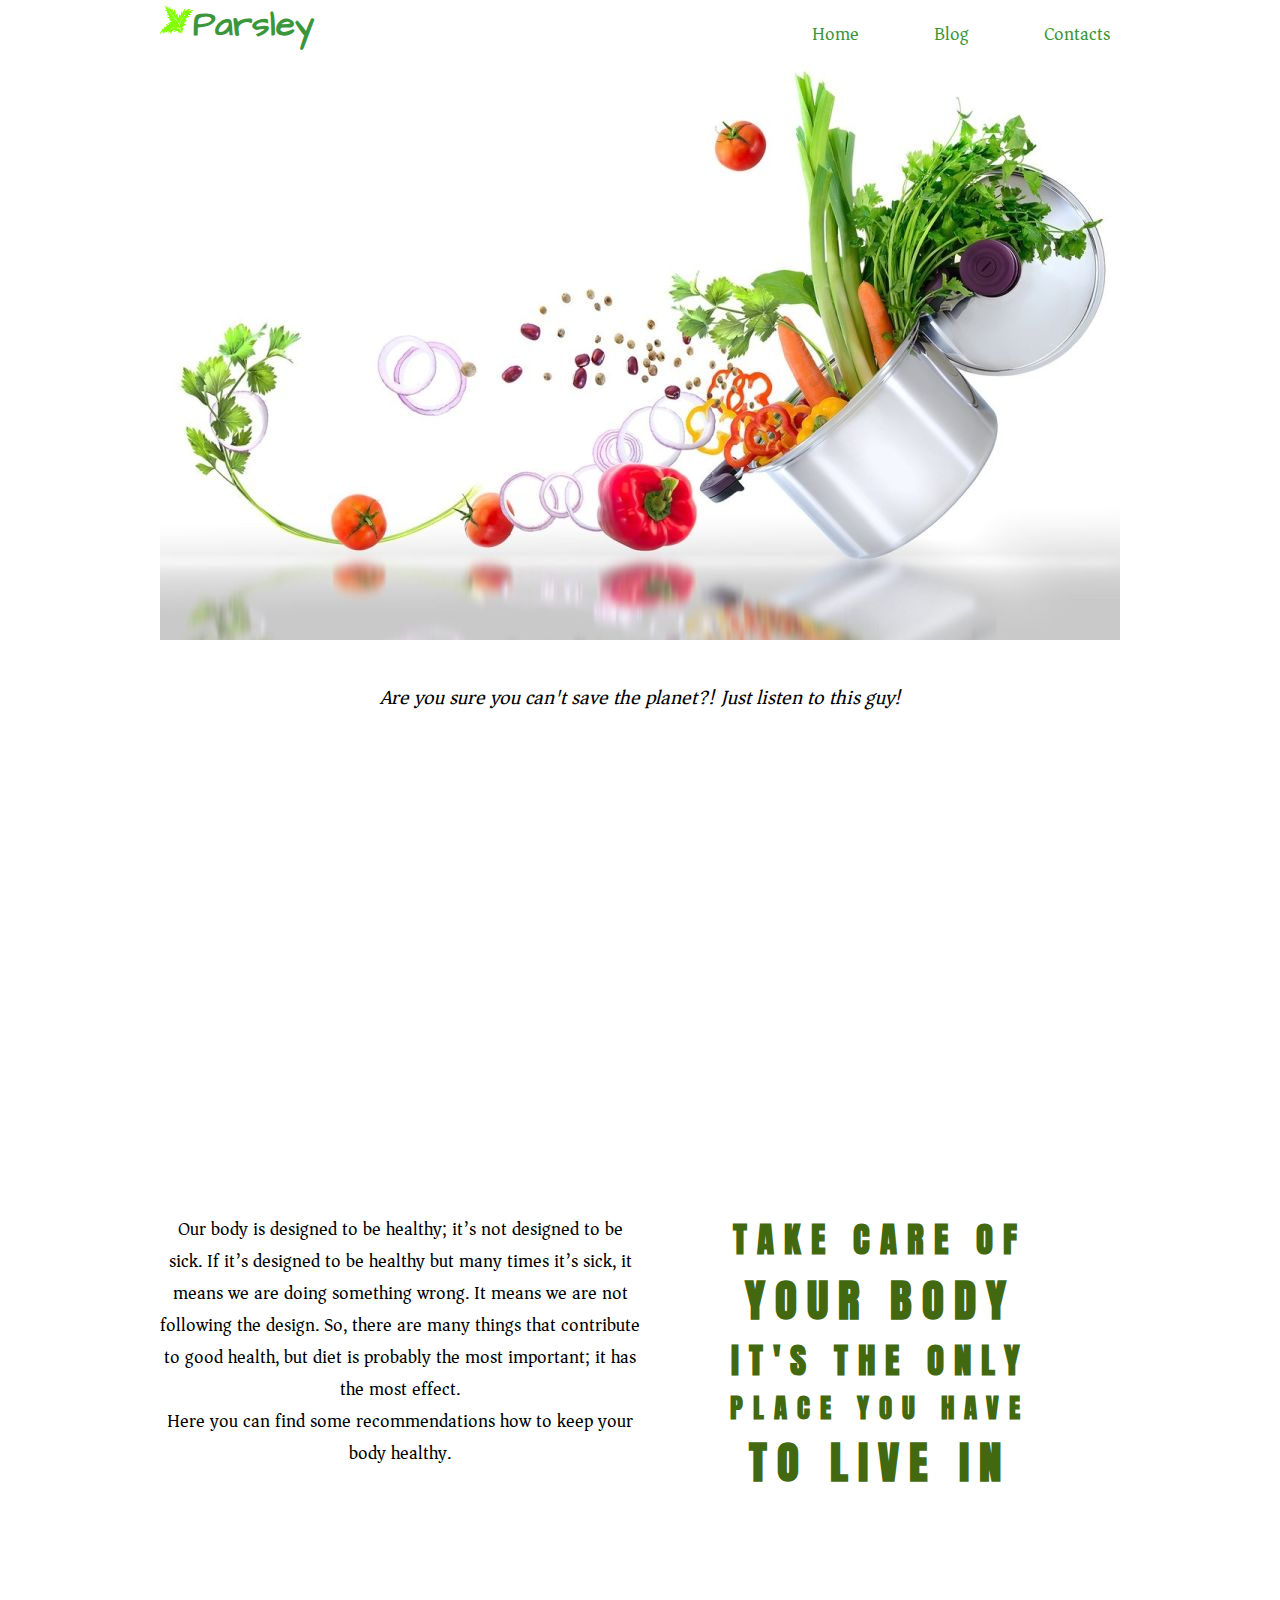
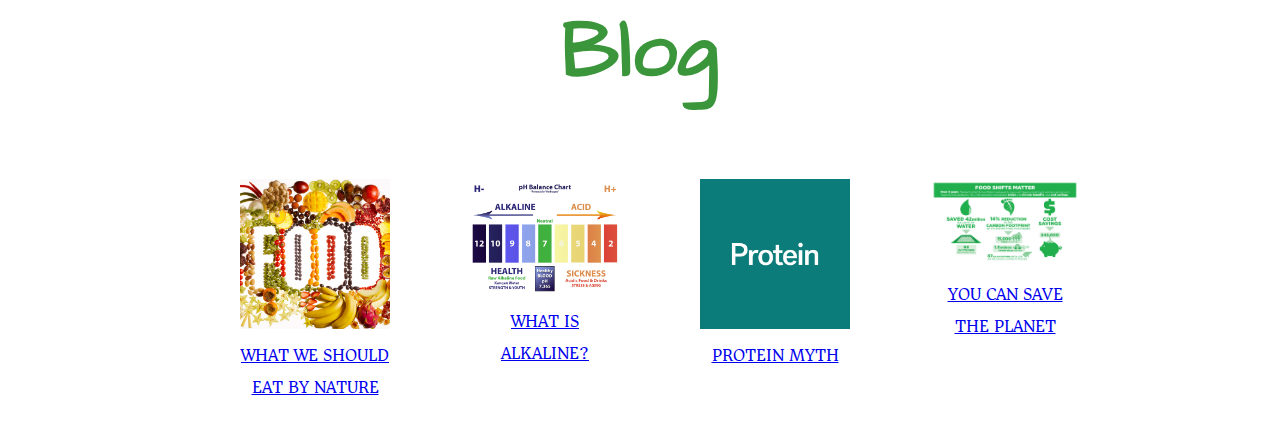
==== index.html @ f83b1dba "Init" ====
<!DOCTYPE html>
<html lang="en">
<head>
    <meta charset="UTF-8">
    <title>Parsley</title>
    <link rel="icon" href="pictures/15icon.favicon.ico"/>
    <link href='https://fonts.googleapis.com/css?family=Architects Daughter' rel='stylesheet'>
    <link href='https://fonts.googleapis.com/css?family=Asar' rel='stylesheet'>
    <link href="https://fonts.googleapis.com/css?family=Anton" rel="stylesheet">
    <link rel="stylesheet" href="styles/index.css">
    
</head>
<body>
<header>
    <div class="logo">
        <a href="/">
            <img src="images/logo.png" alt="logo">parsley
        </a>   
    </div>
    <nav class="menu">
        <ul>
            <li><a class='active' href='/'>home</a></li>
            <li><a href='#blog'>blog</a></li>
            <li><a href="contacts">contacts</a></li>
        </ul>
    </nav>
</header>
<div class="video">
    <p class='videotitle'><i>Are you sure you can't save the planet?! Just listen to this guy!</i></p>
    <iframe width="760" height="428" src="https://www.youtube.com/embed/aUJD3sGppUo?rel=0" frameborder="0" allowfullscreen></iframe>
</div>
<main>
    <p>Our body is designed to be healthy; it’s not designed to be sick. If it’s designed to be healthy but many times it’s sick, it means we are doing something wrong. It means we are not following the design. So, there are many things that contribute to good health, but diet is probably the most important; it has the most effect.</p>
    <p>Here you can find some recommendations how to keep your body healthy.</p>  
</main>
<aside>
    <p class="row-middle">
        Take care of
    </p>
    <p class="row-big">
        your body
    </p>
    <p class="row-middle">
        it's the only
    </p>
    <p class="row-small">
        place you have
    </p>
    <p class="row-big">
        to live in
    </p>
</aside>
<div class="blog" id="blog">
    <h1>Blog</h1>
    <ul>
        <li><a href="articles/article_1.html">
            <figure>
                <img src="images/thumb-article-1.jpg" alt="WHAT WE SHOULD EAT BY NATURE">
                <figcaption>WHAT WE SHOULD EAT BY NATURE</figcaption>
            </figure>
            </a>
        </li>
        <li><a href="articles/article_2.html">
            <figure>
                <img src="images/thumb-article-2.jpg" alt="WHAT IS  ALKALINE?">
                <figcaption>WHAT IS  ALKALINE?</figcaption>
            </figure>
            </a>
        </li>
        <li><a href="articles/article_3.html">
            <figure>
                <img src="images/thumb-article-3.png" alt="PROTEIN MYTH">
                <figcaption>PROTEIN MYTH</figcaption>
            </figure>
            </a>
        </li>
        <li><a href="articles/article_4.html">
            <figure>
                <img src="images/thumb-article-4.png" alt="YOU CAN SAVE THE PLANET">
                <figcaption>YOU CAN SAVE THE PLANET</figcaption>
            </figure>
            </a>
        </li>
    </ul>
</div>
</body>
</html>
---- styles/index.css ----
body {
    margin: 0 auto;
    padding: 0;
    width: 960px;
    font-family: 'Asar';
    font-size: 18px;
}
header {
    background-image: url("../images/header_bg.jpg");
    background-repeat: no-repeat;
    height: 640px;
    width: 100%;
}
.logo {
    height: 100px;
    float: left;
}
.logo img {
    height: 30px;
}
.logo a {
    text-transform: capitalize;
    font-family: 'Architects Daughter';
    font-size: 80px;
    font-weight: bold;
    font-size: 35px;
    color: #3b963b;
    text-decoration: none;
}
.menu {
    float: right;
}
.menu ul li {
    display: inline;
    margin-left: 50px;
}
.menu a {
    text-transform: capitalize;
    font-family: 'Asar'; 
    color: #3b963b;
    text-decoration: none;
    padding: 0 10px;
}
.menu a:hover {
    background-color: #c3d6c0;
}
.video {
    text-align: center;
    margin: 40px 0; 
}
.videotitle {
    font-size: 20px;
}
main {
    width: 50%;
    text-align: center;
    float: left;
}
main p {
    margin: 0;
}
aside {
    width: 50%;
    text-align: center;
    float: right;
    color: #426910;
    text-transform: uppercase;
    font-weight: bold;
    margin-bottom: 100px;
}
aside p {
    margin: 0;
    padding: 0;
    letter-spacing: 10px;
    font-family: 'Anton', sans-serif;
}
.row-middle {
    font-size: 35px;
}
.row-big {
    font-size: 45px;
}
.row-small {
    font-size: 27px;
}
.blog {
    clear: both;
    text-align: center;
}
.blog ul li {
    display: inline;
    float: left;
}
.blog figure {
    width: 150px;
    text-align: center;
}
.blog figure img {
    width: 150px;
}
.blog h1 {
    color: #3b963b;
    text-decoration: none;
    text-align: center;
    font-family: 'Architects Daughter';
    font-size: 80px;
}
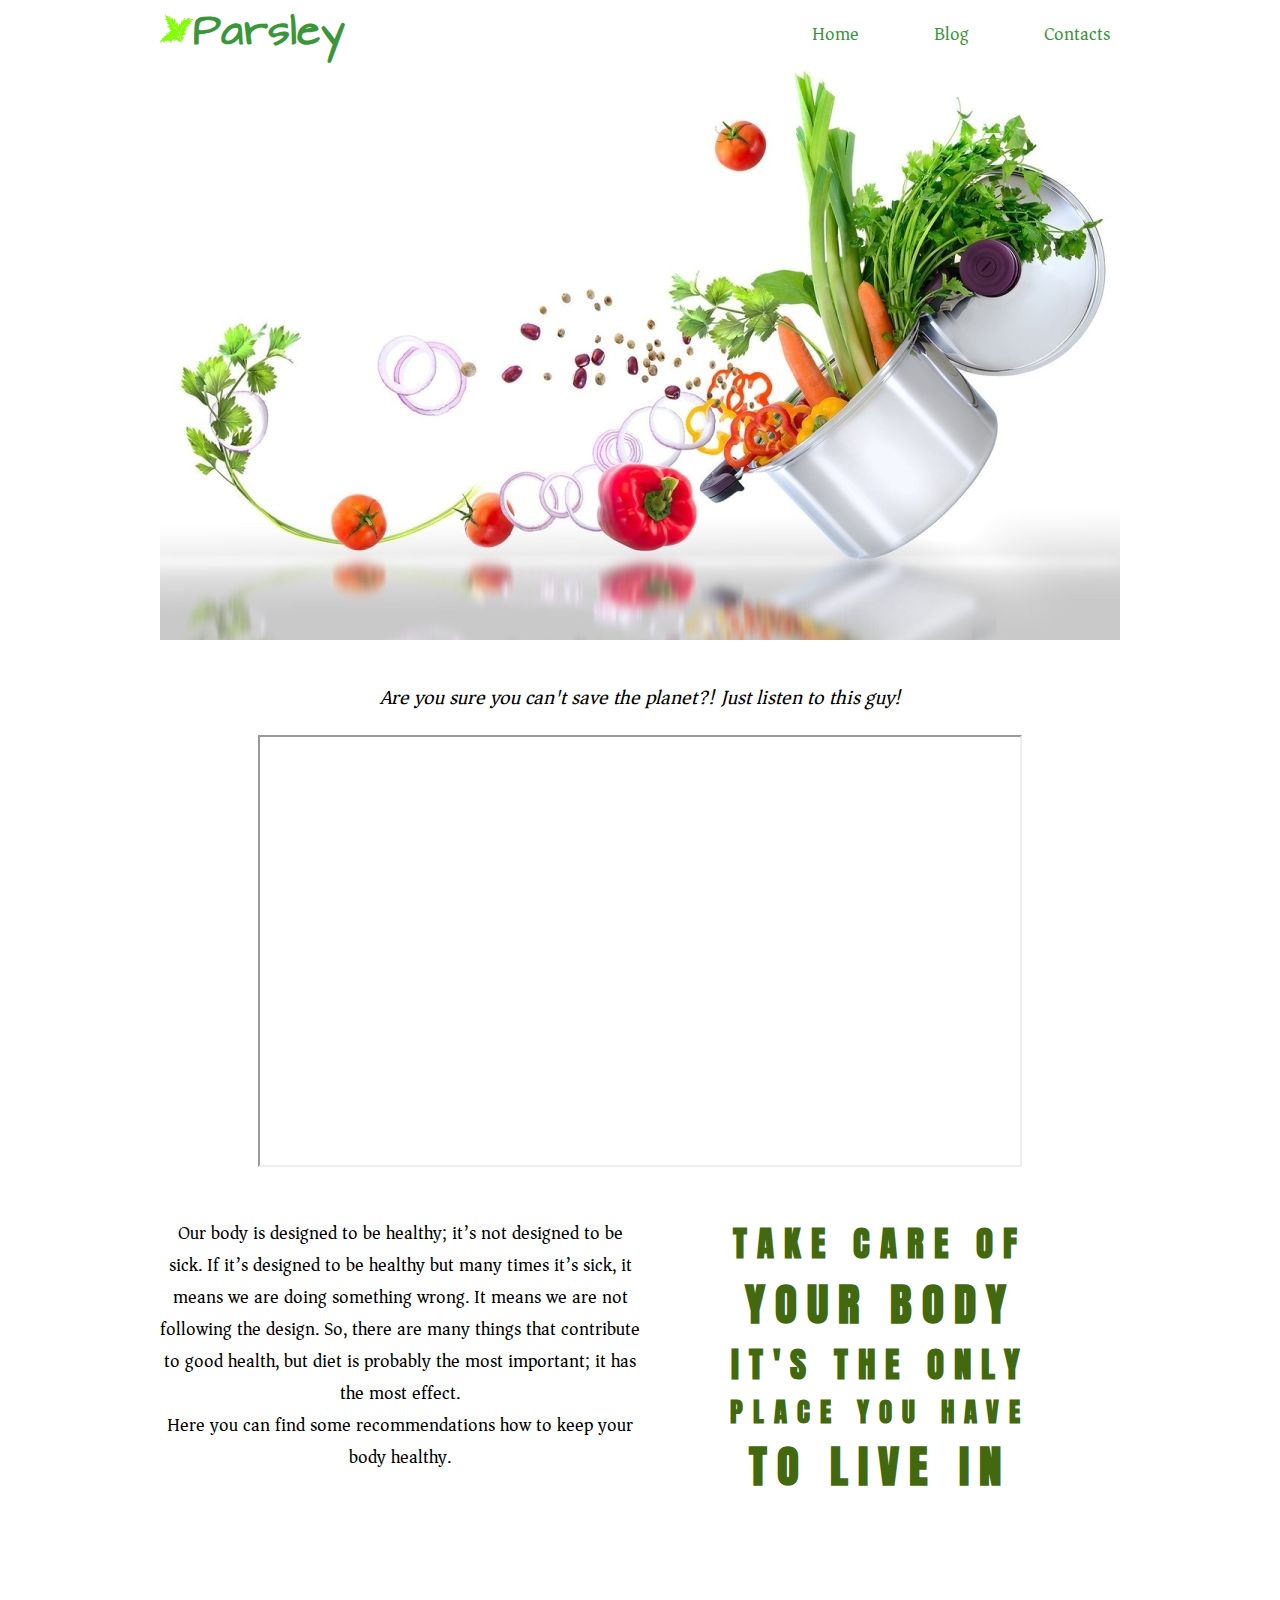
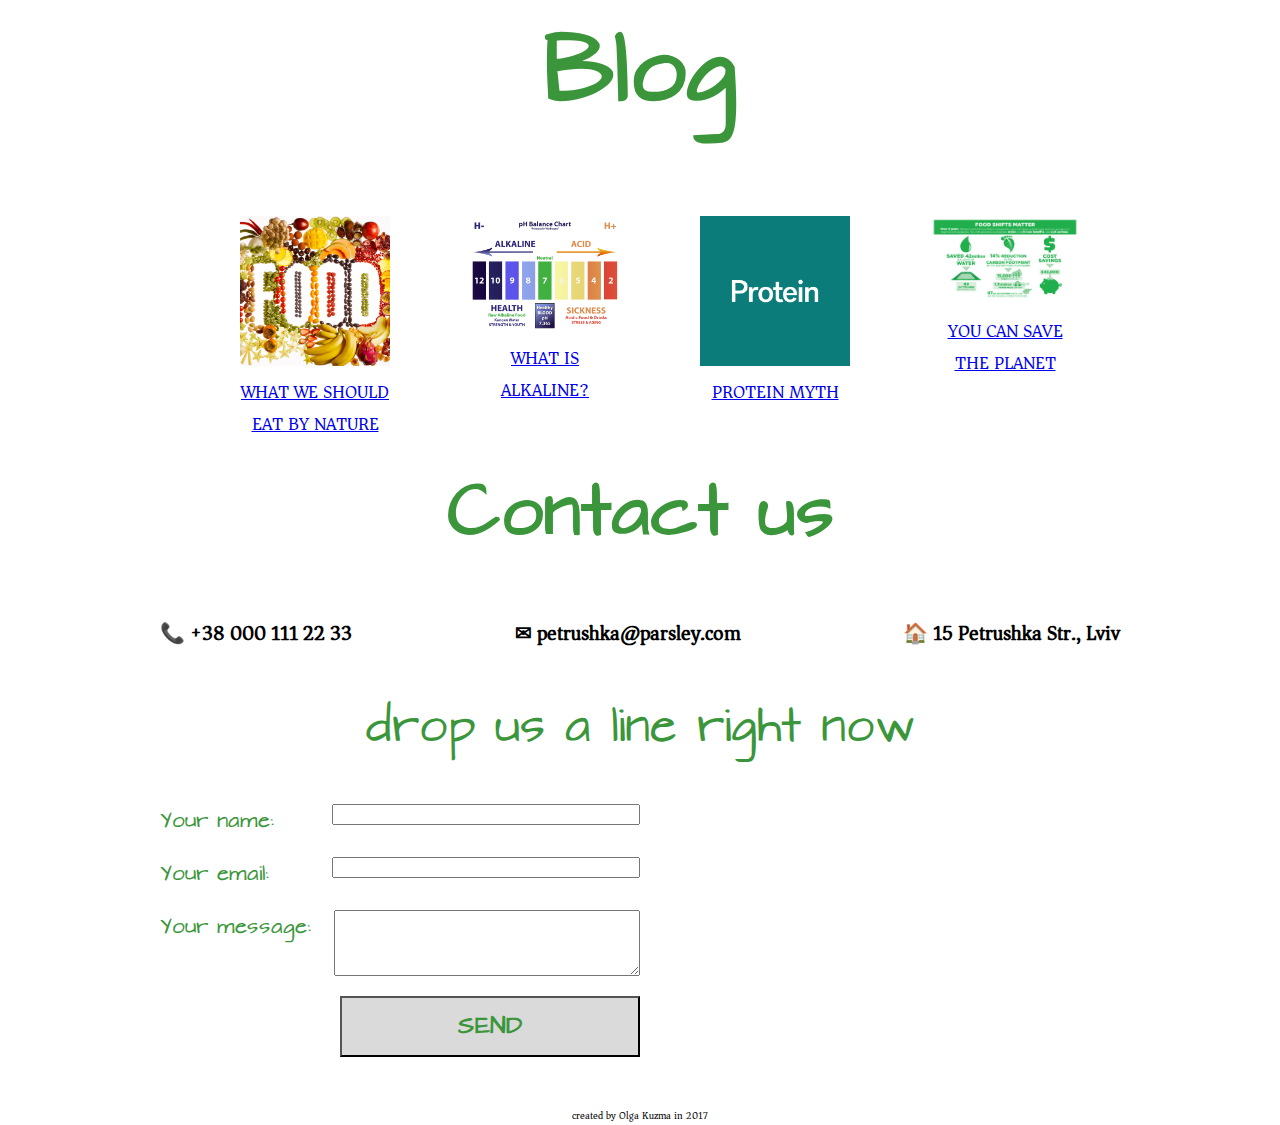
==== commit 4ea5fe08: "add contact form and downloaded font" ====
--- a/index.html
+++ b/index.html
@@ -4,7 +4,7 @@
     <meta charset="UTF-8">
     <title>Parsley</title>
     <link rel="icon" href="pictures/15icon.favicon.ico"/>
-    <link href='https://fonts.googleapis.com/css?family=Architects Daughter' rel='stylesheet'>
+    <link href='fonts/ArchitectsDaughter.ttf' rel='stylesheet'>
     <link href='https://fonts.googleapis.com/css?family=Asar' rel='stylesheet'>
     <link href="https://fonts.googleapis.com/css?family=Anton" rel="stylesheet">
     <link rel="stylesheet" href="styles/index.css">
@@ -21,13 +21,13 @@
         <ul>
             <li><a class='active' href='/'>home</a></li>
             <li><a href='#blog'>blog</a></li>
-            <li><a href="contacts">contacts</a></li>
+            <li><a href='#contacts'>contacts</a></li>
         </ul>
     </nav>
 </header>
 <div class="video">
     <p class='videotitle'><i>Are you sure you can't save the planet?! Just listen to this guy!</i></p>
-    <iframe width="760" height="428" src="https://www.youtube.com/embed/aUJD3sGppUo?rel=0" frameborder="0" allowfullscreen></iframe>
+    <iframe width="760" height="428" src="https://www.youtube.com/embed/aUJD3sGppUo?rel=0" allowfullscreen></iframe>
 </div>
 <main>
     <p>Our body is designed to be healthy; it’s not designed to be sick. If it’s designed to be healthy but many times it’s sick, it means we are doing something wrong. It means we are not following the design. So, there are many things that contribute to good health, but diet is probably the most important; it has the most effect.</p>
@@ -83,5 +83,28 @@
         </li>
     </ul>
 </div>
+<div class="contacts" id="contacts">
+    <h2>Contact us</h2>
+    <div class="contact-data-container">
+        <div class="contact-data">&#128222; +38 000 111 22 33</div>
+        <div class="contact-data">&#9993; petrushka@parsley.com</div>
+        <div class="contact-data">&#127968; 15 Petrushka Str., Lviv</div>
+    </div>
+    <p class="form-signature">drop us a line right now</p>
+    <form action="https://formspree.io/olya.murari@gmail.com" method="POST" class="contact-form">
+        <input type="text" value="secret" hidden name="secret-code">
+         <label>Your name:
+            <input type="text" name="client-name" required>
+        </label>
+        <label>Your email:
+            <input type="email" name="client-email" required>
+        </label>
+        <label>Your message:
+            <textarea name="message" rows="4" cols="50"></textarea>
+        </label>
+        <input type="submit" value="SEND" class="submit-button">
+    </form>
+</div>
+<div class="copyright">created by Olga Kuzma in 2017</div>
 </body>
 </html>--- a/styles/index.css
+++ b/styles/index.css
@@ -1,3 +1,7 @@
+@font-face {
+    font-family: ArchitectsDaughter;
+    src: url(../fonts/ArchitectsDaughter.ttf);
+}
 body {
     margin: 0 auto;
     padding: 0;
@@ -20,8 +24,7 @@
 }
 .logo a {
     text-transform: capitalize;
-    font-family: 'Architects Daughter';
-    font-size: 80px;
+    font-family: 'ArchitectsDaughter';
     font-weight: bold;
     font-size: 35px;
     color: #3b963b;
@@ -102,7 +105,59 @@
     color: #3b963b;
     text-decoration: none;
     text-align: center;
-    font-family: 'Architects Daughter';
+    font-family: 'ArchitectsDaughter';
     font-size: 80px;
 }
-
+.contacts {
+    clear: both;
+    margin-bottom: 50px;
+}
+.contacts h2 {
+    color: #3b963b;
+    text-align: center;
+    font-family: 'ArchitectsDaughter';
+    font-size: 60px;
+}
+.contact-data-container {
+    display: flex;
+    justify-content: space-between;
+}
+.contact-data {
+    display: inline;
+    font-weight: bold;
+    font-size: 20px;
+}
+.form-signature {
+    color: #3b963b;
+    text-align: center;
+    font-family: 'ArchitectsDaughter';
+    font-size: 40px;
+}
+.contact-form {
+    color: #3b963b;
+    font-family: 'ArchitectsDaughter';
+    width: 50%;
+}
+.contact-form input, textarea {
+    float: right;
+    width: 300px;
+}
+.contact-form label {
+    display: block;
+    margin-bottom: 20px;
+}
+.submit-button {
+    margin-top: 20px;
+    color: #3b963b;
+    font-family: 'ArchitectsDaughter';
+    font-size: 20px;
+    background-color: #dadada;
+    font-weight: bold;
+    padding: 10px 0;
+}
+.copyright {
+    padding-top: 50px;
+    clear: both;
+    text-align: center;
+    font-size: 10px;
+}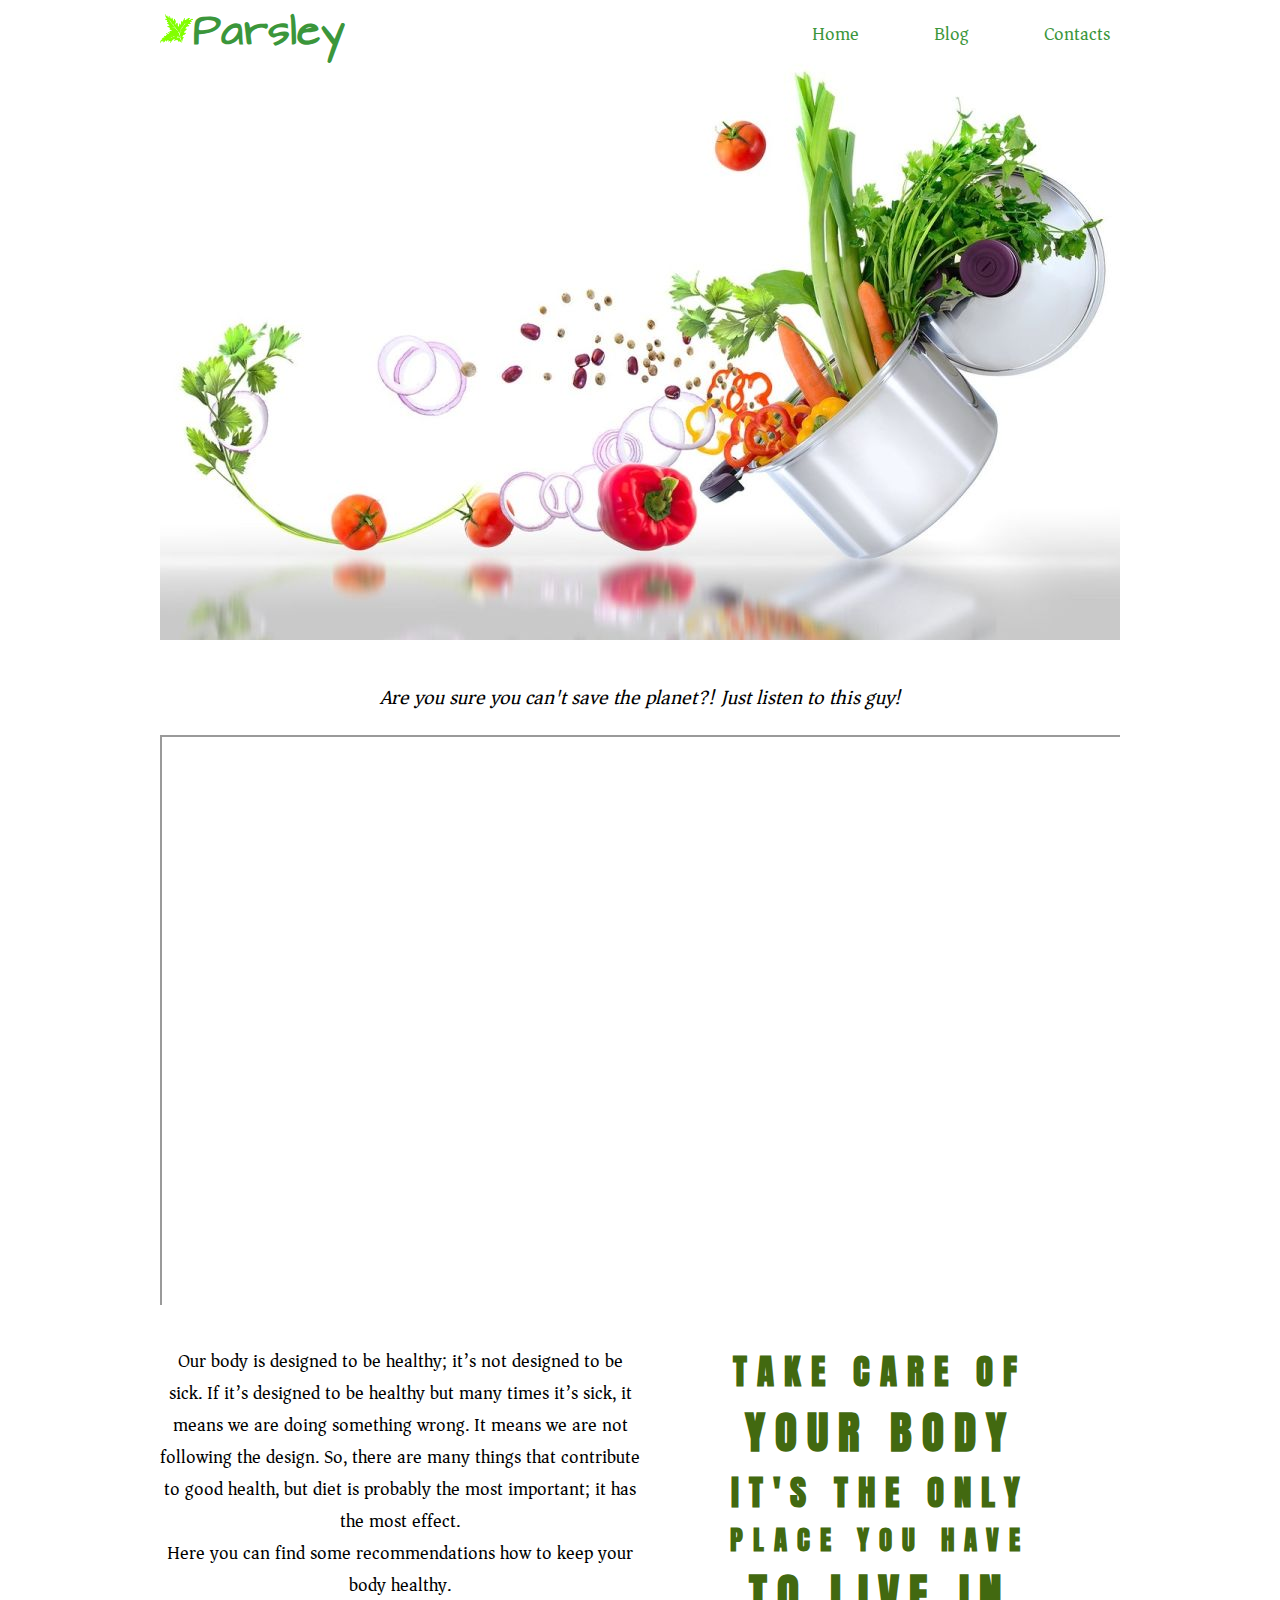
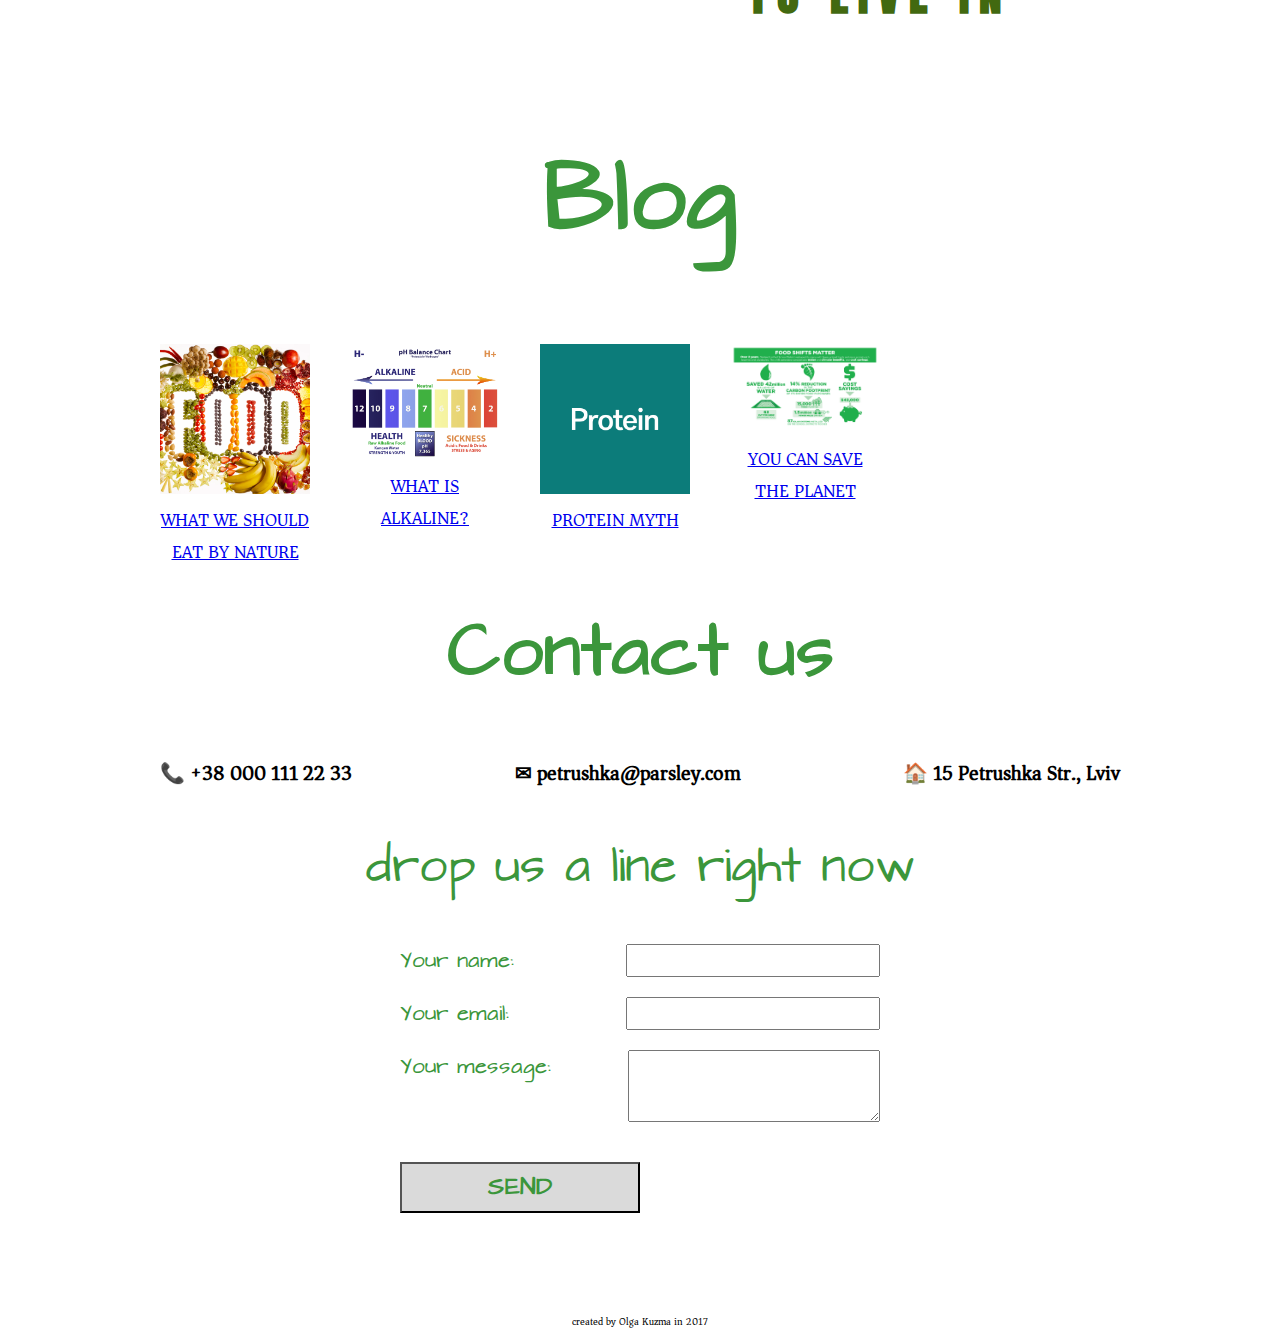
==== commit fa5abeb4: "initial" ====
--- a/index.html
+++ b/index.html
@@ -3,7 +3,7 @@
 <head>
     <meta charset="UTF-8">
     <title>Parsley</title>
-    <link rel="icon" href="pictures/15icon.favicon.ico"/>
+    <link rel="icon" href="images/favicon.ico"/>
     <link href='fonts/ArchitectsDaughter.ttf' rel='stylesheet'>
     <link href='https://fonts.googleapis.com/css?family=Asar' rel='stylesheet'>
     <link href="https://fonts.googleapis.com/css?family=Anton" rel="stylesheet">
@@ -19,7 +19,7 @@
     </div>
     <nav class="menu">
         <ul>
-            <li><a class='active' href='/'>home</a></li>
+            <li><a class='active' id="home" href='#home'>home</a></li>
             <li><a href='#blog'>blog</a></li>
             <li><a href='#contacts'>contacts</a></li>
         </ul>
@@ -27,7 +27,9 @@
 </header>
 <div class="video">
     <p class='videotitle'><i>Are you sure you can't save the planet?! Just listen to this guy!</i></p>
-    <iframe width="760" height="428" src="https://www.youtube.com/embed/aUJD3sGppUo?rel=0" allowfullscreen></iframe>
+    <div class="video-container">
+        <iframe src="https://www.youtube.com/embed/aUJD3sGppUo?rel=0" allowfullscreen></iframe>
+    </div>
 </div>
 <main>
     <p>Our body is designed to be healthy; it’s not designed to be sick. If it’s designed to be healthy but many times it’s sick, it means we are doing something wrong. It means we are not following the design. So, there are many things that contribute to good health, but diet is probably the most important; it has the most effect.</p>
@@ -93,18 +95,23 @@
     <p class="form-signature">drop us a line right now</p>
     <form action="https://formspree.io/olya.murari@gmail.com" method="POST" class="contact-form">
         <input type="text" value="secret" hidden name="secret-code">
-         <label>Your name:
+         <label>
+            <span class="label-text">Your name:</span>
             <input type="text" name="client-name" required>
         </label>
-        <label>Your email:
+        <label>
+            <span class="label-text">Your email:</span>
             <input type="email" name="client-email" required>
         </label>
-        <label>Your message:
-            <textarea name="message" rows="4" cols="50"></textarea>
+        <label>
+            <span class="label-text">Your message:</span>
+            <textarea name="message" rows="4"></textarea>
         </label>
         <input type="submit" value="SEND" class="submit-button">
     </form>
 </div>
-<div class="copyright">created by Olga Kuzma in 2017</div>
+<footer>
+  <div class="copyright">created by Olga Kuzma in 2017</div>
+</footer>
 </body>
 </html>--- a/styles/index.css
+++ b/styles/index.css
@@ -4,19 +4,26 @@
 }
 body {
     margin: 0 auto;
-    padding: 0;
-    width: 960px;
+    padding: 0 20px;
+    max-width: 100%;
     font-family: 'Asar';
     font-size: 18px;
 }
-header {
-    background-image: url("../images/header_bg.jpg");
-    background-repeat: no-repeat;
-    height: 640px;
-    width: 100%;
+@media (min-width: 768px) {
+    body {
+        padding: 0;
+        width: 960px;
+    }
+}
+@media (min-width: 768px) {
+    header {
+        background-image: url("../images/header_bg.jpg");
+        background-size: contain;
+        background-repeat: no-repeat;
+        height: 640px;
+    }
 }
 .logo {
-    height: 100px;
     float: left;
 }
 .logo img {
@@ -35,7 +42,12 @@
 }
 .menu ul li {
     display: inline;
-    margin-left: 50px;
+}
+@media (min-width: 768px) {
+    .menu ul li {
+        display: inline;
+        margin-left: 50px;
+    }
 }
 .menu a {
     text-transform: capitalize;
@@ -48,6 +60,7 @@
     background-color: #c3d6c0;
 }
 .video {
+    clear: both;
     text-align: center;
     margin: 40px 0; 
 }
@@ -55,21 +68,33 @@
     font-size: 20px;
 }
 main {
-    width: 50%;
-    text-align: center;
-    float: left;
+    text-align: center;
+    float: none;
+}
+@media (min-width: 768px) {
+    main {
+        width: 50%;
+        text-align: center;
+        float: left;
+    }
 }
 main p {
     margin: 0;
 }
 aside {
-    width: 50%;
-    text-align: center;
-    float: right;
-    color: #426910;
-    text-transform: uppercase;
-    font-weight: bold;
-    margin-bottom: 100px;
+    display: none;
+}
+@media (min-width: 768px) {
+    aside {
+        display: block;
+        width: 50%;
+        text-align: center;
+        float: right;
+        color: #426910;
+        text-transform: uppercase;
+        font-weight: bold;
+        margin-bottom: 100px;
+    }
 }
 aside p {
     margin: 0;
@@ -88,23 +113,53 @@
 }
 .blog {
     clear: both;
-    text-align: center;
+    text-align: left;
+}
+@media (min-width: 768px) {
+    .blog {
+        clear: both;
+        text-align: center;
+    }
+}
+.blog ul{
+    margin: 0;
+    padding: 0;
 }
 .blog ul li {
-    display: inline;
-    float: left;
+    display: block;
+}
+@media (min-width: 768px) {
+    .blog ul li {
+        display: inline;
+        float: left;
+    }
 }
 .blog figure {
-    width: 150px;
-    text-align: center;
+    display: flex;
+    justify-content: space-between;
+    align-items: center;
+    margin-bottom: 30px;
+    margin-left: 0;
+}
+@media (min-width: 768px) {
+    .blog figure {
+        display: block;
+        width: 150px;
+        text-align: center;
+    }
 }
 .blog figure img {
-    width: 150px;
+    max-width: 50%;
+}
+@media (min-width: 768px) {
+    .blog figure img {
+        max-width: 100%;
+        width: 150px;
+    }
 }
 .blog h1 {
     color: #3b963b;
     text-decoration: none;
-    text-align: center;
     font-family: 'ArchitectsDaughter';
     font-size: 80px;
 }
@@ -121,11 +176,23 @@
 .contact-data-container {
     display: flex;
     justify-content: space-between;
+    flex-direction: column;
+    align-items: center;
+}
+@media (min-width: 768px) {
+    .contact-data-container {
+        flex-direction: row;
+    }
 }
 .contact-data {
-    display: inline;
     font-weight: bold;
     font-size: 20px;
+    margin-bottom: 20px;
+}
+@media (min-width: 768px) {
+    .contact-data {
+        margin-bottom: 0;
+    }
 }
 .form-signature {
     color: #3b963b;
@@ -136,15 +203,36 @@
 .contact-form {
     color: #3b963b;
     font-family: 'ArchitectsDaughter';
-    width: 50%;
+    width: 100%;
+    margin: 0 auto;
+}
+@media (min-width: 768px) {
+    .contact-form {
+        width: 50%;
+    }
 }
 .contact-form input, textarea {
-    float: right;
-    width: 300px;
+    width: 100%;
+    padding: 5px;
+}
+@media (min-width: 768px) {
+    .contact-form input, textarea {
+        width: 50%;
+    }
 }
 .contact-form label {
-    display: block;
+    display: flex;
+    justify-content: space-between;
+    flex-direction: column;
     margin-bottom: 20px;
+}
+@media (min-width: 768px) {
+    .contact-form label {
+        flex-direction: row;
+    }
+}
+.label-text {
+    margin: 0;
 }
 .submit-button {
     margin-top: 20px;
@@ -160,4 +248,19 @@
     clear: both;
     text-align: center;
     font-size: 10px;
+}
+.video-container {
+	position:relative;
+	padding-bottom:56.25%;
+	padding-top:30px;
+	height:0;
+	overflow:hidden;
+}
+
+.video-container iframe, .video-container object, .video-container embed {
+	position:absolute;
+	top:0;
+	left:0;
+	width:100%;
+	height:100%;
 }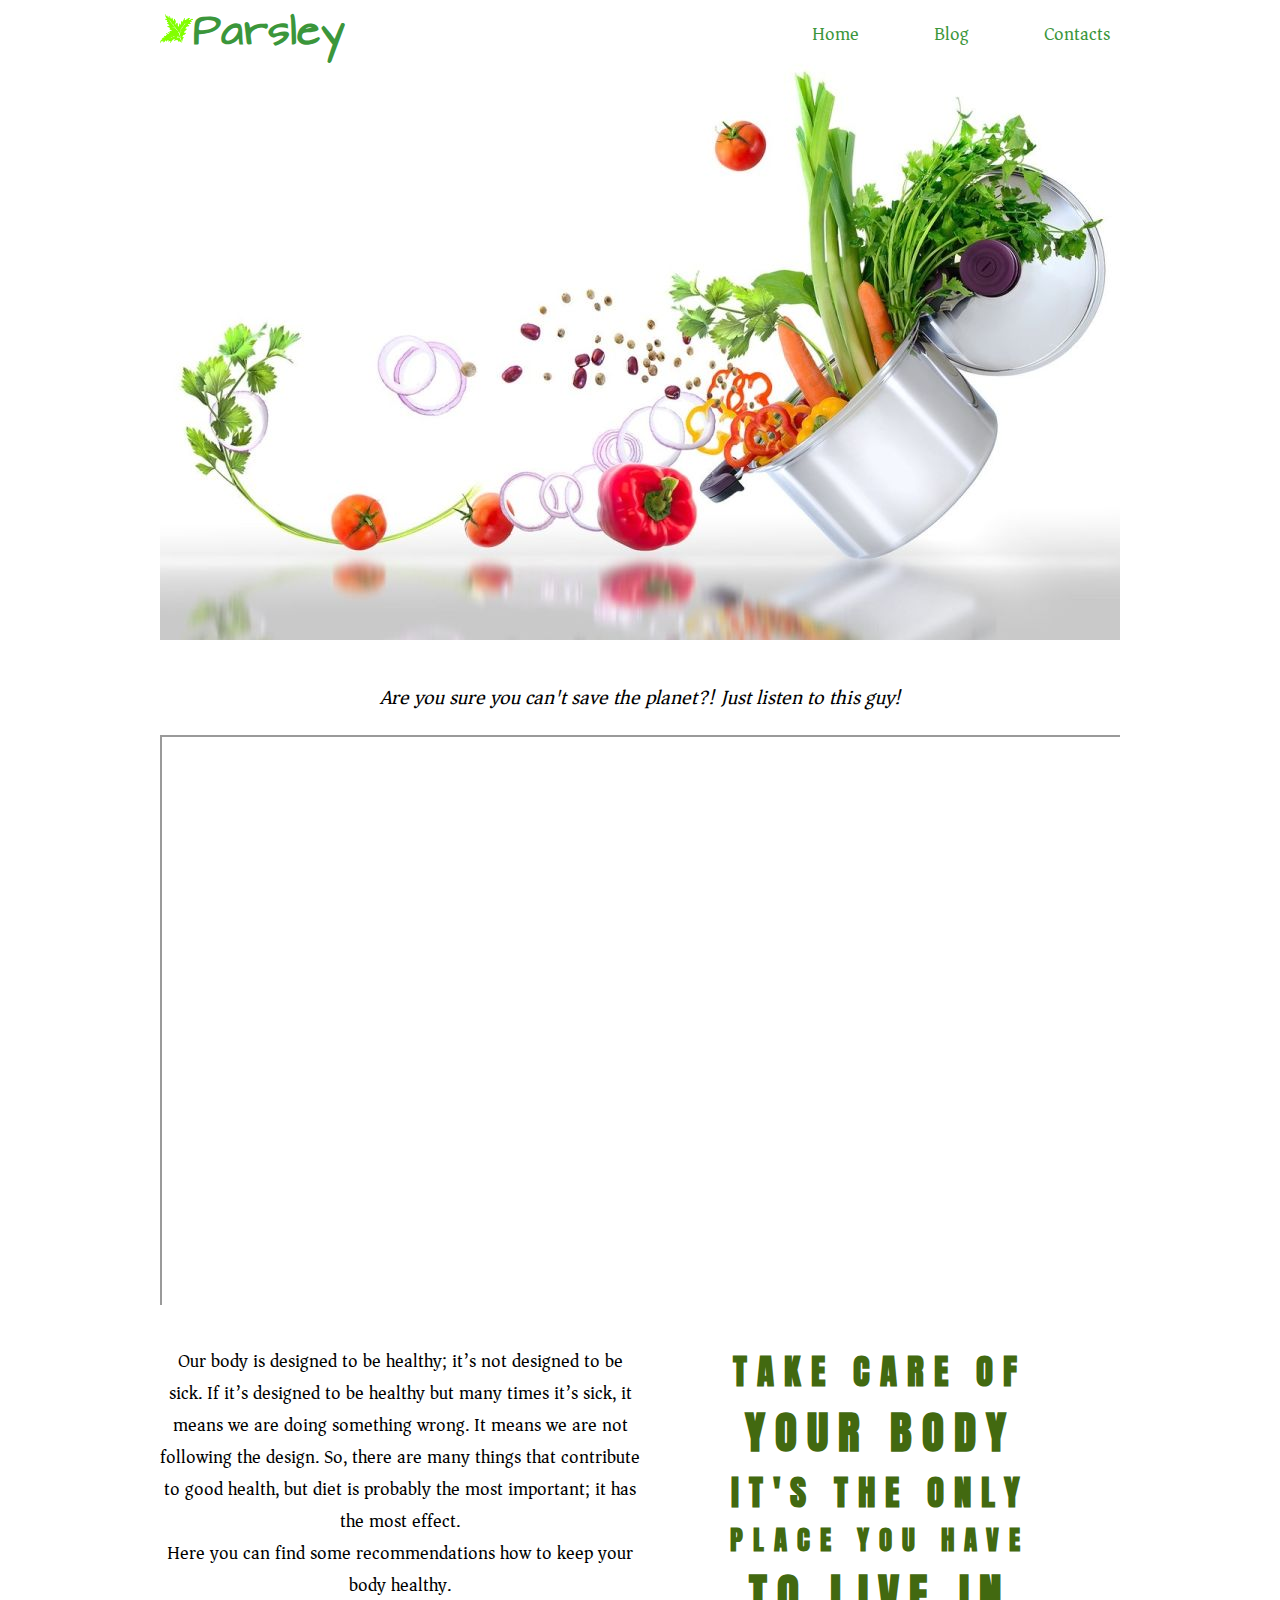
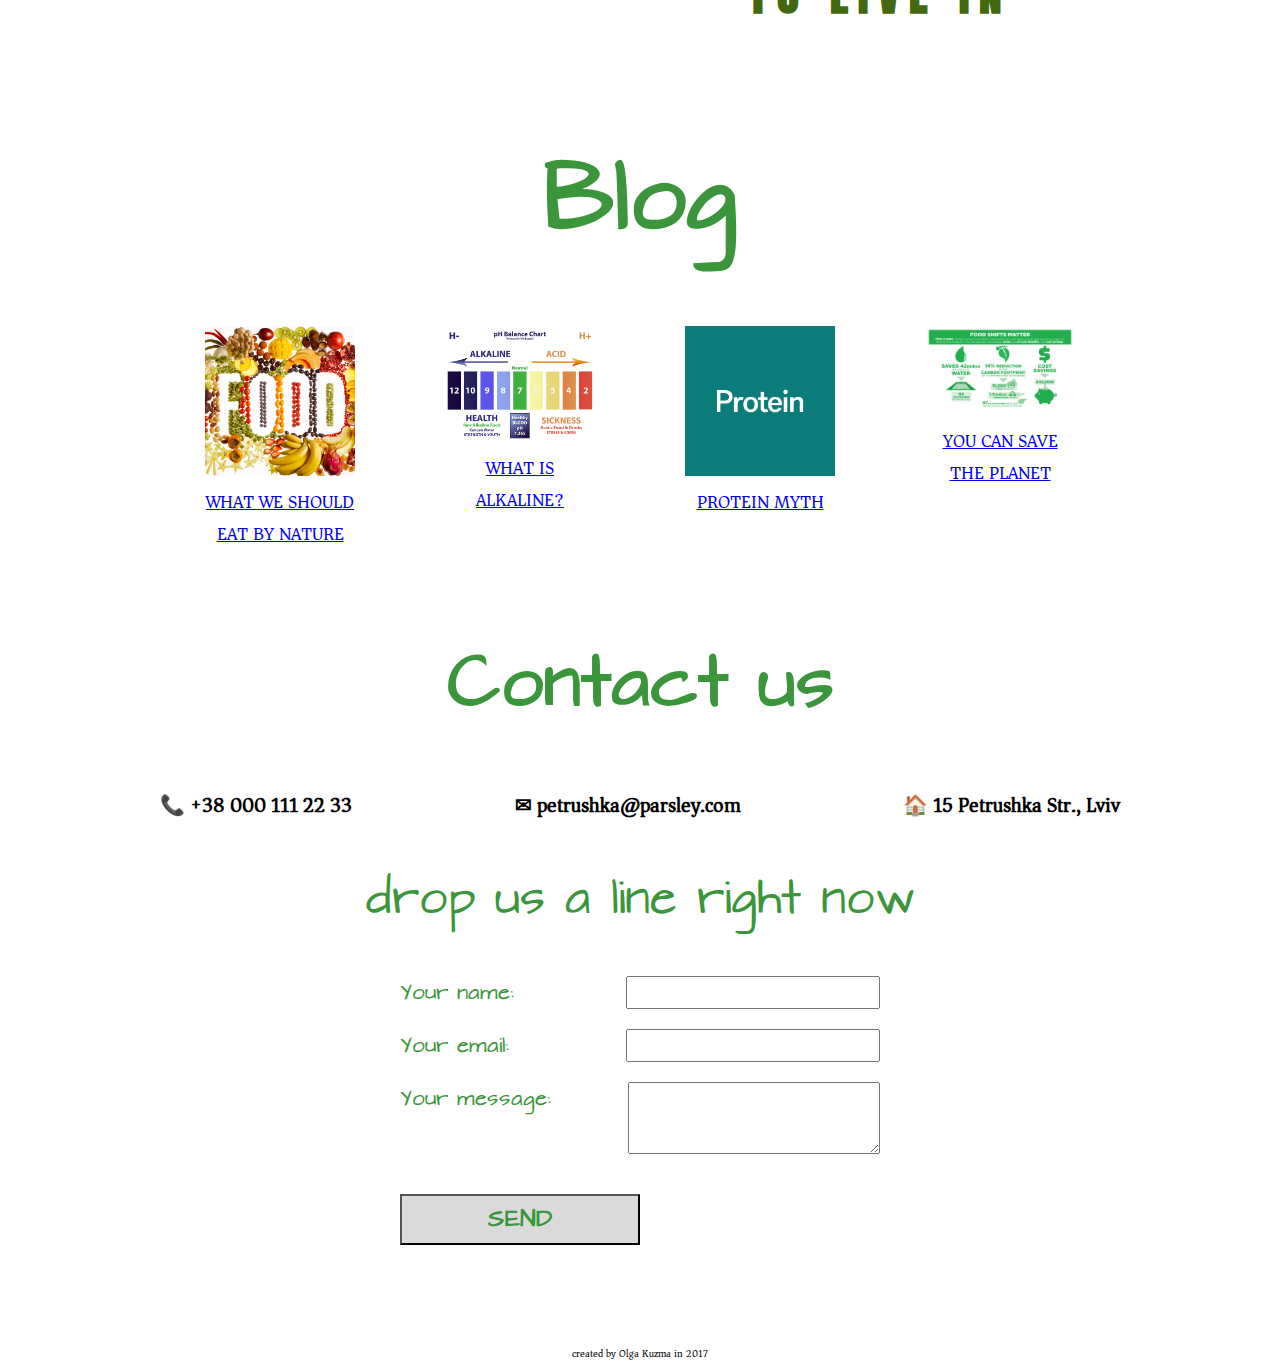
==== commit 30a0ea47: "Added smooth scroll and responsive tag" ====
--- a/index.html
+++ b/index.html
@@ -2,6 +2,7 @@
 <html lang="en">
 <head>
     <meta charset="UTF-8">
+    <meta name="viewport" content="width=device-width, initial-scale=1">
     <title>Parsley</title>
     <link rel="icon" href="images/favicon.ico"/>
     <link href='fonts/ArchitectsDaughter.ttf' rel='stylesheet'>
@@ -11,107 +12,110 @@
     
 </head>
 <body>
-<header>
-    <div class="logo">
-        <a href="/">
-            <img src="images/logo.png" alt="logo">parsley
-        </a>   
+    <header>
+        <div class="logo">
+            <a href="/">
+                <img src="images/logo.png" alt="logo">parsley
+            </a>   
+        </div>
+        <nav class="menu">
+            <ul>
+                <li><a class='active smooth' id="home" href='#home'>home</a></li>
+                <li><a class ='smooth' href='#blog'>blog</a></li>
+                <li><a class ='smooth' href='#contacts'>contacts</a></li>
+            </ul>
+        </nav>
+    </header>
+    <div class="video">
+        <p class='videotitle'><i>Are you sure you can't save the planet?! Just listen to this guy!</i></p>
+        <div class="video-container">
+            <iframe src="https://www.youtube.com/embed/aUJD3sGppUo?rel=0" allowfullscreen></iframe>
+        </div>
     </div>
-    <nav class="menu">
+    <main>
+        <p>Our body is designed to be healthy; it’s not designed to be sick. If it’s designed to be healthy but many times it’s sick, it means we are doing something wrong. It means we are not following the design. So, there are many things that contribute to good health, but diet is probably the most important; it has the most effect.</p>
+        <p>Here you can find some recommendations how to keep your body healthy.</p>  
+    </main>
+    <aside>
+        <p class="row-middle">
+            Take care of
+        </p>
+        <p class="row-big">
+            your body
+        </p>
+        <p class="row-middle">
+            it's the only
+        </p>
+        <p class="row-small">
+            place you have
+        </p>
+        <p class="row-big">
+            to live in
+        </p>
+    </aside>
+    <div class="blog" id="blog">
+        <h1>Blog</h1>
         <ul>
-            <li><a class='active' id="home" href='#home'>home</a></li>
-            <li><a href='#blog'>blog</a></li>
-            <li><a href='#contacts'>contacts</a></li>
+            <li><a href="articles/article_1.html">
+                <figure>
+                    <img src="images/thumb-article-1.jpg" alt="WHAT WE SHOULD EAT BY NATURE">
+                    <figcaption>WHAT WE SHOULD EAT BY NATURE</figcaption>
+                </figure>
+                </a>
+            </li>
+            <li><a href="articles/article_2.html">
+                <figure>
+                    <img src="images/thumb-article-2.jpg" alt="WHAT IS  ALKALINE?">
+                    <figcaption>WHAT IS  ALKALINE?</figcaption>
+                </figure>
+                </a>
+            </li>
+            <li><a href="articles/article_3.html">
+                <figure>
+                    <img src="images/thumb-article-3.png" alt="PROTEIN MYTH">
+                    <figcaption>PROTEIN MYTH</figcaption>
+                </figure>
+                </a>
+            </li>
+            <li><a href="articles/article_4.html">
+                <figure>
+                    <img src="images/thumb-article-4.png" alt="YOU CAN SAVE THE PLANET">
+                    <figcaption>YOU CAN SAVE THE PLANET</figcaption>
+                </figure>
+                </a>
+            </li>
         </ul>
-    </nav>
-</header>
-<div class="video">
-    <p class='videotitle'><i>Are you sure you can't save the planet?! Just listen to this guy!</i></p>
-    <div class="video-container">
-        <iframe src="https://www.youtube.com/embed/aUJD3sGppUo?rel=0" allowfullscreen></iframe>
     </div>
-</div>
-<main>
-    <p>Our body is designed to be healthy; it’s not designed to be sick. If it’s designed to be healthy but many times it’s sick, it means we are doing something wrong. It means we are not following the design. So, there are many things that contribute to good health, but diet is probably the most important; it has the most effect.</p>
-    <p>Here you can find some recommendations how to keep your body healthy.</p>  
-</main>
-<aside>
-    <p class="row-middle">
-        Take care of
-    </p>
-    <p class="row-big">
-        your body
-    </p>
-    <p class="row-middle">
-        it's the only
-    </p>
-    <p class="row-small">
-        place you have
-    </p>
-    <p class="row-big">
-        to live in
-    </p>
-</aside>
-<div class="blog" id="blog">
-    <h1>Blog</h1>
-    <ul>
-        <li><a href="articles/article_1.html">
-            <figure>
-                <img src="images/thumb-article-1.jpg" alt="WHAT WE SHOULD EAT BY NATURE">
-                <figcaption>WHAT WE SHOULD EAT BY NATURE</figcaption>
-            </figure>
-            </a>
-        </li>
-        <li><a href="articles/article_2.html">
-            <figure>
-                <img src="images/thumb-article-2.jpg" alt="WHAT IS  ALKALINE?">
-                <figcaption>WHAT IS  ALKALINE?</figcaption>
-            </figure>
-            </a>
-        </li>
-        <li><a href="articles/article_3.html">
-            <figure>
-                <img src="images/thumb-article-3.png" alt="PROTEIN MYTH">
-                <figcaption>PROTEIN MYTH</figcaption>
-            </figure>
-            </a>
-        </li>
-        <li><a href="articles/article_4.html">
-            <figure>
-                <img src="images/thumb-article-4.png" alt="YOU CAN SAVE THE PLANET">
-                <figcaption>YOU CAN SAVE THE PLANET</figcaption>
-            </figure>
-            </a>
-        </li>
-    </ul>
-</div>
-<div class="contacts" id="contacts">
-    <h2>Contact us</h2>
-    <div class="contact-data-container">
-        <div class="contact-data">&#128222; +38 000 111 22 33</div>
-        <div class="contact-data">&#9993; petrushka@parsley.com</div>
-        <div class="contact-data">&#127968; 15 Petrushka Str., Lviv</div>
+    <div class="contacts" id="contacts">
+        <h2>Contact us</h2>
+        <div class="contact-data-container">
+            <div class="contact-data">&#128222; +38 000 111 22 33</div>
+            <div class="contact-data">&#9993; petrushka@parsley.com</div>
+            <div class="contact-data">&#127968; 15 Petrushka Str., Lviv</div>
+        </div>
+        <p class="form-signature">drop us a line right now</p>
+        <form action="https://formspree.io/olya.murari@gmail.com" method="POST" class="contact-form">
+            <input type="text" value="secret" hidden name="secret-code">
+             <label>
+                <span class="label-text">Your name:</span>
+                <input type="text" name="client-name" required>
+            </label>
+            <label>
+                <span class="label-text">Your email:</span>
+                <input type="email" name="client-email" required>
+            </label>
+            <label>
+                <span class="label-text">Your message:</span>
+                <textarea name="message" rows="4"></textarea>
+            </label>
+            <input type="submit" value="SEND" class="submit-button">
+        </form>
     </div>
-    <p class="form-signature">drop us a line right now</p>
-    <form action="https://formspree.io/olya.murari@gmail.com" method="POST" class="contact-form">
-        <input type="text" value="secret" hidden name="secret-code">
-         <label>
-            <span class="label-text">Your name:</span>
-            <input type="text" name="client-name" required>
-        </label>
-        <label>
-            <span class="label-text">Your email:</span>
-            <input type="email" name="client-email" required>
-        </label>
-        <label>
-            <span class="label-text">Your message:</span>
-            <textarea name="message" rows="4"></textarea>
-        </label>
-        <input type="submit" value="SEND" class="submit-button">
-    </form>
-</div>
-<footer>
-  <div class="copyright">created by Olga Kuzma in 2017</div>
-</footer>
+    <footer>
+      <div class="copyright">created by Olga Kuzma in 2017</div>
+    </footer>
+    
+    <script src="https://code.jquery.com/jquery-3.2.1.min.js" integrity="sha256-hwg4gsxgFZhOsEEamdOYGBf13FyQuiTwlAQgxVSNgt4=" crossorigin="anonymous"></script>
+    <script type="text/javascript" src="js/smooth-scroll.js"></script>
 </body>
 </html>--- a/styles/index.css
+++ b/styles/index.css
@@ -121,25 +121,33 @@
         text-align: center;
     }
 }
-.blog ul{
+.blog ul {
     margin: 0;
     padding: 0;
+    display: flex;
+    flex-direction: column;
+}
+@media (min-width: 768px) {
+    .blog ul {
+        flex-direction: row;
+        justify-content: space-around;
+    }
 }
 .blog ul li {
     display: block;
 }
-@media (min-width: 768px) {
-    .blog ul li {
-        display: inline;
-        float: left;
-    }
-}
+/*@media (min-width: 768px) {*/
+/*    .blog ul li {*/
+/*        display: inline;*/
+/*        float: left;*/
+/*    }*/
+/*}*/
 .blog figure {
     display: flex;
     justify-content: space-between;
     align-items: center;
+    margin: 0;
     margin-bottom: 30px;
-    margin-left: 0;
 }
 @media (min-width: 768px) {
     .blog figure {
@@ -155,6 +163,14 @@
     .blog figure img {
         max-width: 100%;
         width: 150px;
+    }
+}
+.blog figcaption {
+    text-align: right;
+}
+@media (min-width: 768px) {
+    .blog figcaption {
+        text-align: center;
     }
 }
 .blog h1 {
